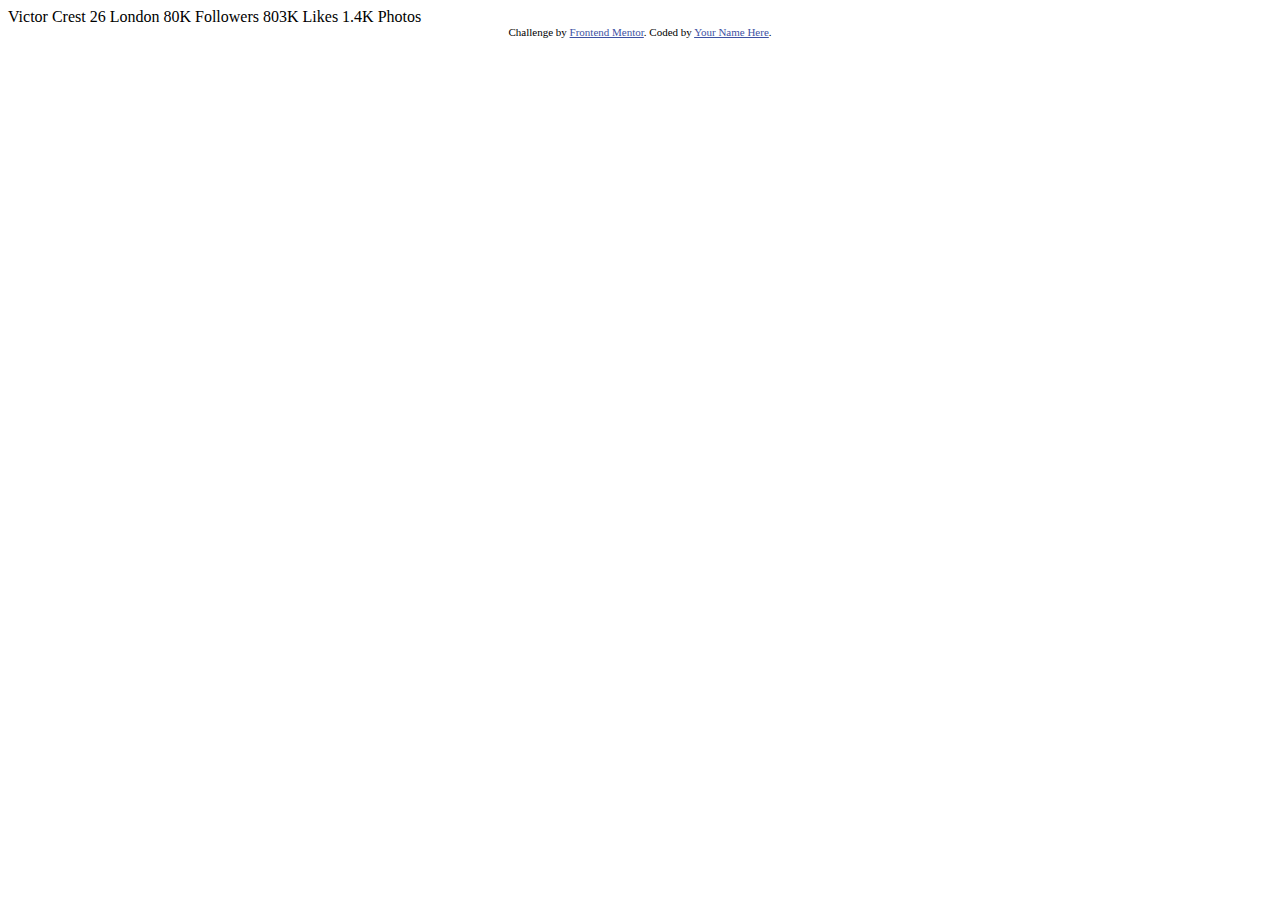
==== index.html @ de31eb46 "added index" ====
<!DOCTYPE html>
<html lang="en">
<head>
  <meta charset="UTF-8">
  <meta name="viewport" content="width=device-width, initial-scale=1.0"> <!-- displays site properly based on user's device -->

  <link rel="icon" type="image/png" sizes="32x32" href="./images/favicon-32x32.png">
  
  <title>Frontend Mentor | Profile card component</title>

  <!-- Feel free to remove these styles or customise in your own stylesheet 👍 -->
  <style>
    .attribution { font-size: 11px; text-align: center; }
    .attribution a { color: hsl(228, 45%, 44%); }
  </style>
</head>
<body>
  Victor Crest
  26
  London

  80K
  Followers

  803K
  Likes

  1.4K
  Photos
  <div class="attribution">
    Challenge by <a href="https://www.frontendmentor.io?ref=challenge" target="_blank">Frontend Mentor</a>. 
    Coded by <a href="#">Your Name Here</a>.
  </div>
</body>
</html>
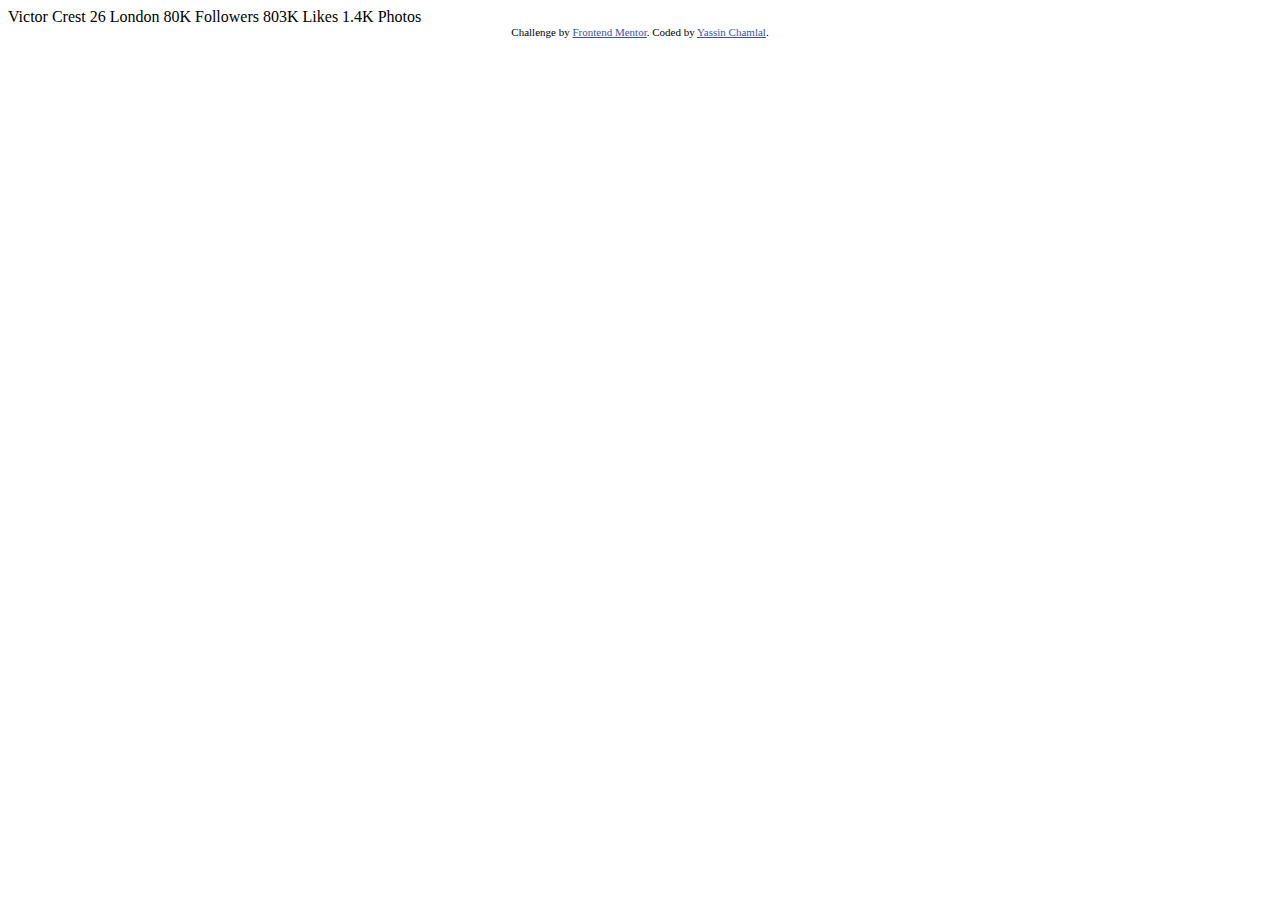
==== commit 18786a2d: "added my name" ====
--- a/index.html
+++ b/index.html
@@ -29,7 +29,7 @@
   Photos
   <div class="attribution">
     Challenge by <a href="https://www.frontendmentor.io?ref=challenge" target="_blank">Frontend Mentor</a>. 
-    Coded by <a href="#">Your Name Here</a>.
+    Coded by <a href="#">Yassin Chamlal</a>.
   </div>
 </body>
 </html>
